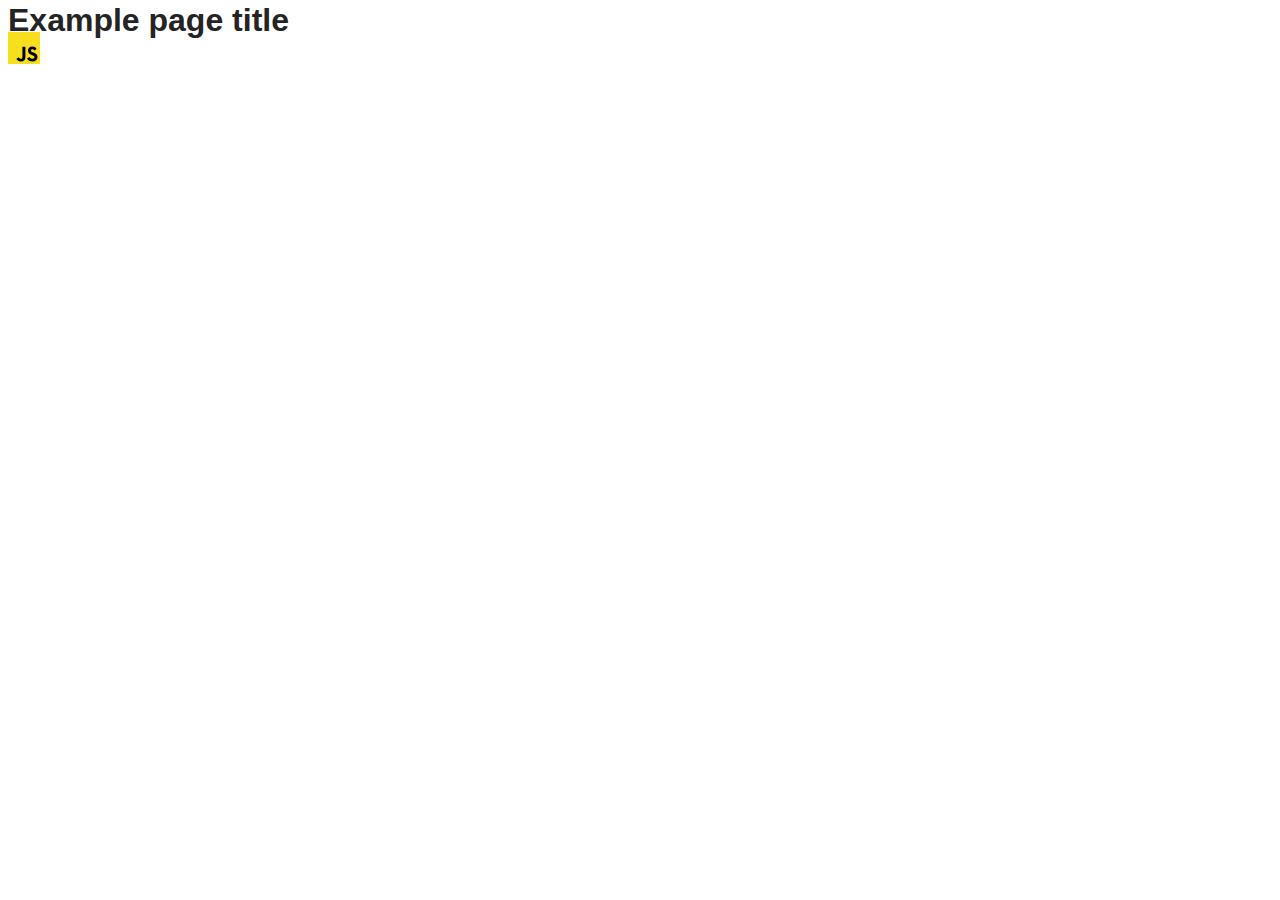
==== src/index.html @ 7daed60f "Initial commit" ====
<!DOCTYPE html>
<html lang="en">
  <head>
    <meta charset="UTF-8" />
    <link rel="icon" type="image/svg+xml" href="/favicon.svg" />
    <meta name="viewport" content="width=device-width, initial-scale=1.0" />
    <title>Vanilla App Template</title>
    <link rel="stylesheet" href="./css/styles.css" />
  </head>
  <body>
    <load ="partials/header.html" />

    <section>
      <h1>Example page title</h1>
      <!-- Path to images as from index.html file -->
      <img src="./img/javascript.svg" alt="" />
    </section>

    <!-- Loads the specified .html file -->
    <load ="partials/vite-promo.html" />

    <script type="module" src="./main.js"></script>
  </body>
</html>
---- src/css/styles.css ----
/**
  |============================
  | include css partials with
  | default @import url()
  |============================
*/
@import url('./reset.css');
@import url('./vite-promo.css');
@import url('./header.css');

:root {
  font-family: Inter, Avenir, Helvetica, Arial, sans-serif;
  font-size: 16px;
  line-height: 24px;
  font-weight: 400;

  color: #242424;
  background-color: rgba(255, 255, 255, 0.87);

  font-synthesis: none;
  text-rendering: optimizeLegibility;
  -webkit-font-smoothing: antialiased;
  -moz-osx-font-smoothing: grayscale;
  -webkit-text-size-adjust: 100%;
}
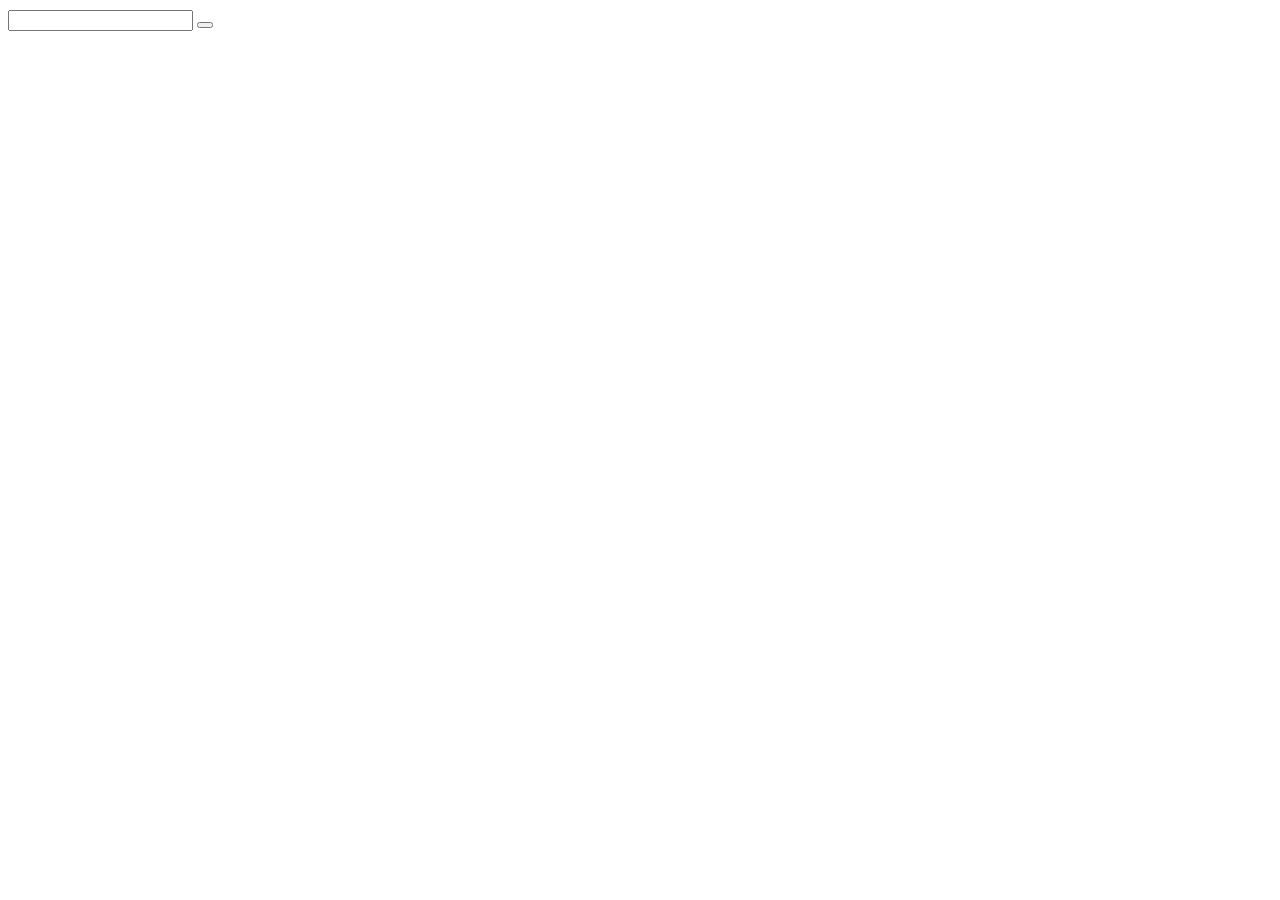
==== commit 94a993c5: "installed packages" ====
--- a/src/index.html
+++ b/src/index.html
@@ -8,16 +8,15 @@
     <link rel="stylesheet" href="./css/styles.css" />
   </head>
   <body>
-    <load ="partials/header.html" />
+    <section>
+      <form action="">
+        <label for="">
+          <input type="text" />
+        </label>
 
-    <section>
-      <h1>Example page title</h1>
-      <!-- Path to images as from index.html file -->
-      <img src="./img/javascript.svg" alt="" />
+        <button type="submit"></button>
+      </form>
     </section>
-
-    <!-- Loads the specified .html file -->
-    <load ="partials/vite-promo.html" />
 
     <script type="module" src="./main.js"></script>
   </body>
--- a/src/css/styles.css
+++ b/src/css/styles.css
@@ -5,8 +5,6 @@
   |============================
 */
 @import url('./reset.css');
-@import url('./vite-promo.css');
-@import url('./header.css');
 
 :root {
   font-family: Inter, Avenir, Helvetica, Arial, sans-serif;
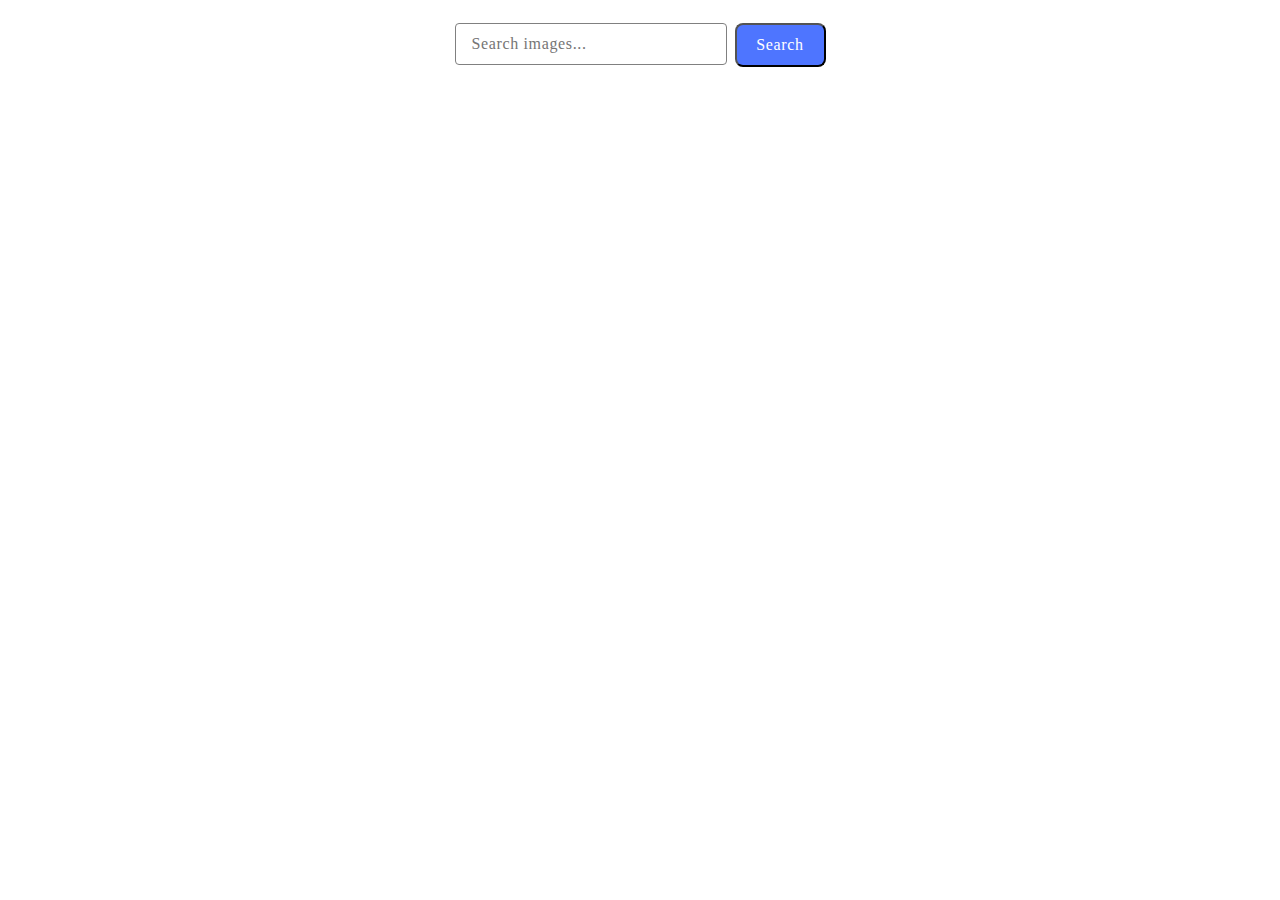
==== commit 7083f094: "started home work" ====
--- a/src/index.html
+++ b/src/index.html
@@ -9,13 +9,19 @@
   </head>
   <body>
     <section>
-      <form action="">
-        <label for="">
-          <input type="text" />
+      <form class="search-form" autocomplete="off">
+        <label class="form-label">
+          <input
+            name="search"
+            class="form-input"
+            type="text"
+            placeholder="Search images..."
+          />
         </label>
 
-        <button type="submit"></button>
+        <button class="form-button" type="submit">Search</button>
       </form>
+      <ul class="gallery"></ul>
     </section>
 
     <script type="module" src="./main.js"></script>
--- a/src/css/styles.css
+++ b/src/css/styles.css
@@ -4,6 +4,7 @@
   | default @import url()
   |============================
 */
+
 @import url('./reset.css');
 
 :root {
@@ -21,3 +22,51 @@
   -moz-osx-font-smoothing: grayscale;
   -webkit-text-size-adjust: 100%;
 }
+
+section {
+  padding: 15px;
+}
+
+.search-form {
+  display: flex;
+  gap: 8px;
+  justify-content: center;
+}
+
+.form-input {
+  box-sizing: border-box;
+  min-width: 272px;
+  padding: 8px 16px;
+  border-radius: 4px;
+  border: 1px solid #808080;
+  color: #808080;
+  font-family: Montserrat;
+  font-size: 16px;
+  line-height: 1.5;
+  letter-spacing: 0.04em;
+}
+
+.form-input:hover {
+  border-color: #000;
+}
+
+.form-input:focus {
+  border-color: #4e75ff;
+}
+
+.form-button {
+  width: 91px;
+  padding: 8px 16px;
+  border-radius: 8px;
+  background-color: #4e75ff;
+  color: #fff;
+  font-family: Montserrat;
+  font-size: 16px;
+  font-weight: 500;
+  line-height: 1.5;
+  letter-spacing: 0.04em;
+}
+
+.form-button:hover {
+  background-color: #6c8cff;
+}
